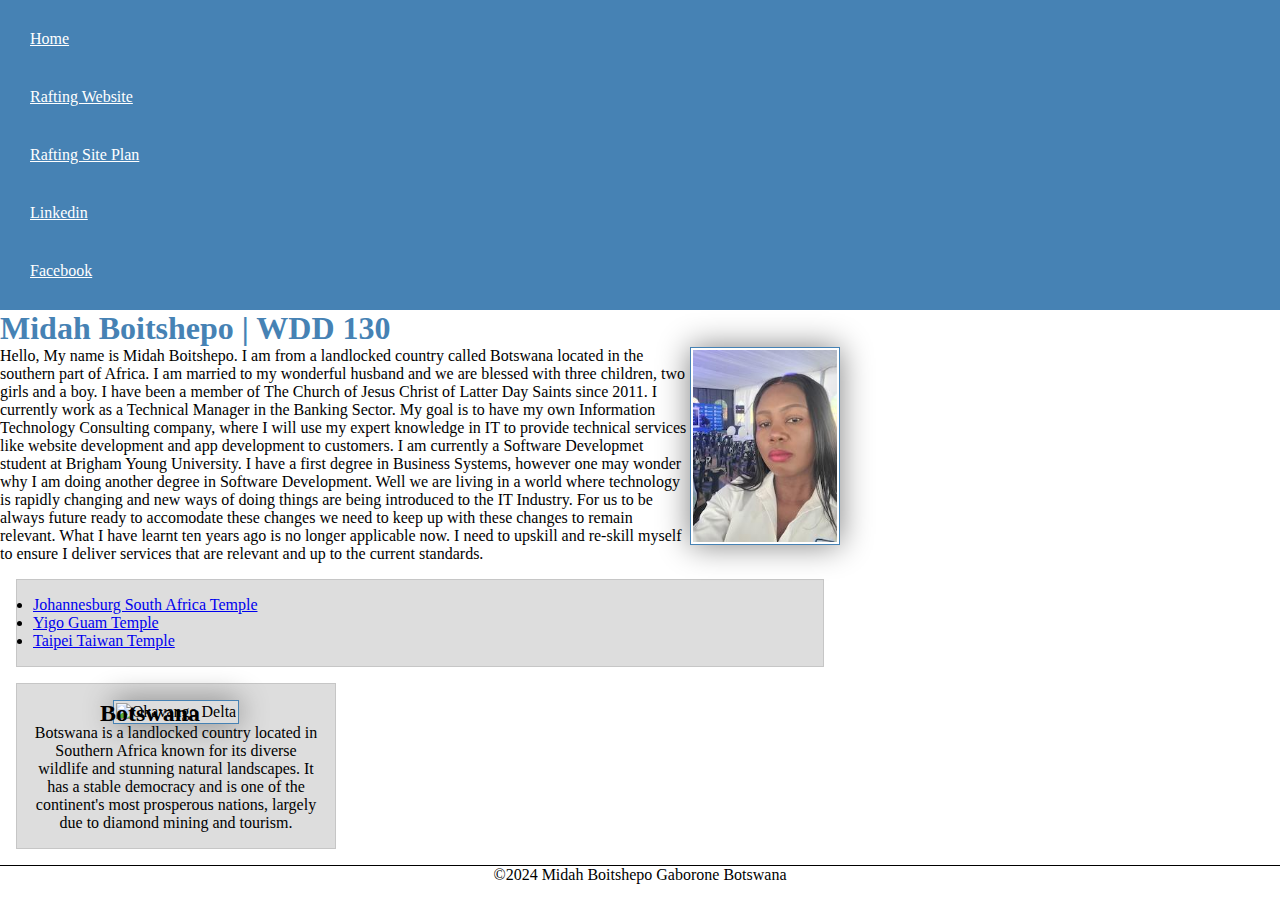
==== index.html @ 31f71896 "h2" ====
<!doctype html>
<html lang="en-US">
  <head>
    <meta charset="utf-8" />
    <meta name="viewport" content="width=device-width,initial-scale=1.0" />
    <title>Midah Boitshepo | WDD 130</title>
    <meta name="description" content="This home page is about Midah Boitshepo, the course name is Web Fundamentals. 
    The purpose of this page is to introduce myself to the rest of class members and to our instructor.">
    <meta name="author" content="Midah Boitshepo">
    <link rel="stylesheet" href="styles/styles.css">
  </head>
  <body>
    <header>
        <nav>
            <a href="#">Home</a>
            <a href="wwr">Rafting Website</a>
            <a href="site-plan-rafting.html">Rafting Site Plan</a>
            <a href="https://www.linkedin.com/in/midahmosimanyana">Linkedin</a>
            <a href="https://facebook.com">Facebook</a>
        </nav>
    </header>
    <main>
      <h1>Midah Boitshepo | WDD 130</h1>
      <img src="images/profile.jpg" alt="Hello, My name is Midah Boitshepo" width="200" />
      
      <p>Hello, My name is Midah Boitshepo. I am from a  landlocked country called Botswana 
        located in the southern part of Africa. I am married to my wonderful husband and we are blessed with three children, 
        two girls and a boy. I have been a member of The Church of Jesus Christ of Latter Day Saints since 2011. I currently 
        work as a Technical Manager in the Banking Sector. My goal is to have my own Information Technology Consulting company,
         where I will use my expert knowledge in IT to provide technical services like website development and app development to customers. 
         I am currently a Software Developmet student at Brigham Young University. I have a first degree in Business Systems, however one may wonder 
         why I am doing another degree in Software Development. Well we are living in a world where technology is rapidly changing and new ways of doing things 
         are being introduced to the IT Industry. For us to be always future ready to accomodate these changes we need to keep up with these changes to remain relevant.
        What I have learnt ten years ago is no longer applicable now. I need to upskill and re-skill myself to ensure I deliver services that are relevant and up to the current standards. </p>
      <ul class="box">
       
        <li><a href="https://www.churchofjesuschrist.org/temples/details/johannesburg-south-africa-temple?lang=eng" target="_blank">Johannesburg South Africa Temple</a></li>
        <li><a href="https://www.churchofjesuschrist.org/temples/details/yigo-guam-temple?lang=eng" target="_blank">Yigo Guam Temple</a></li>
        <li><a href="https://www.churchofjesuschrist.org/temples/details/taipei-taiwan-temple?lang=eng" target="_blank">Taipei Taiwan Temple</a></li>
      </ul>
      </main>
    <aside class="box">
      <h2>Botswana</h2>
      <img src="https://img.peapix.com/13834f50ace6406bab60fd2ca7cb2599_480.jpg"
       alt="Okavango Delta">
       <p>Botswana is a landlocked country located in Southern Africa known for its diverse wildlife and stunning natural landscapes. It has a stable democracy and is one of the continent's most prosperous nations, largely due to diamond mining and tourism.</p>
    </aside>
    <footer>
      <p>&copy;2024 Midah Boitshepo Gaborone Botswana</p>
    </footer>
  </body>
  <!--Last Modified Date: 27 June 2024-->
</html>
---- styles/styles.css ----
* {
    margin: 0;
    padding: 0;
    box-sizing: border-box;
}


nav {
    background-color: steelblue;
    padding: 10px;
}

nav a {
    color: white;
    display: block;
    padding: 20px;
}

h1 {
    color: steelblue;
}

img{
    width: 150px;
    height: auto;
    border: 1px solid steelblue;
    padding: 2px;
    box-shadow: 0 0 30px gray;
}

p{
    padding: 0;
}

main{
    max-width: 840px;
}

aside{
    width: 20em;
    margin: 1rem;
    border: 1px solid rgba(0,0,0,0.2);
    padding: 1rem;
    background-color: rgb(224, 231, 236);
    color: #012016;
    text-align: center;
    
}

aside img{
    width: 200px;
    height: auto;
    padding: auto;
}

aside h2{
    position: absolute;
    top: auto;
    left: 100px;
    
}

footer{
    margin-top: 15px;
    border-top: 1px solid #000;
    text-align: center;
}

main img{
    width: 150px;
    height: auto;
    float: right;
}

/* Class Selectors */
.box{
    margin: 1rem;
    border: 1px solid rgba(0,0,0,0.1);
    padding: 1rem;
    background-color: #ddd;
    color: #000;
}
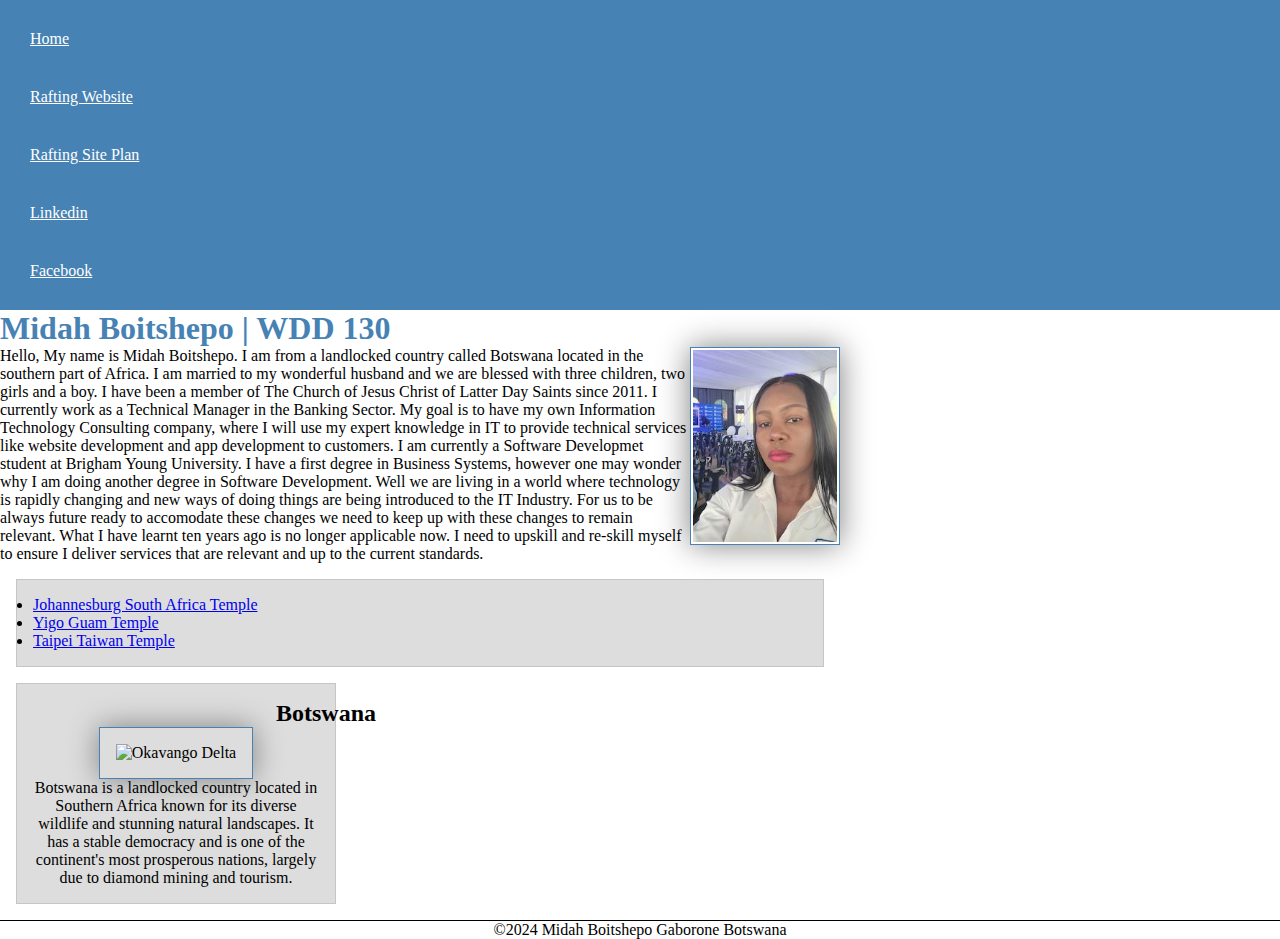
==== commit 03d11871: "errors correction" ====
--- a/index.html
+++ b/index.html
@@ -1,7 +1,7 @@
 <!doctype html>
 <html lang="en-US">
   <head>
-    <meta charset="utf-8" />
+    <meta charset="UTF-8 />
     <meta name="viewport" content="width=device-width,initial-scale=1.0" />
     <title>Midah Boitshepo | WDD 130</title>
     <meta name="description" content="This home page is about Midah Boitshepo, the course name is Web Fundamentals. 
--- a/styles/styles.css
+++ b/styles/styles.css
@@ -50,13 +50,13 @@
 aside img{
     width: 200px;
     height: auto;
-    padding: auto;
+    padding: 1rem;
 }
 
 aside h2{
-    position: absolute;
+    position: relative;
     top: auto;
-    left: 100px;
+    left: 150px;
     
 }
 
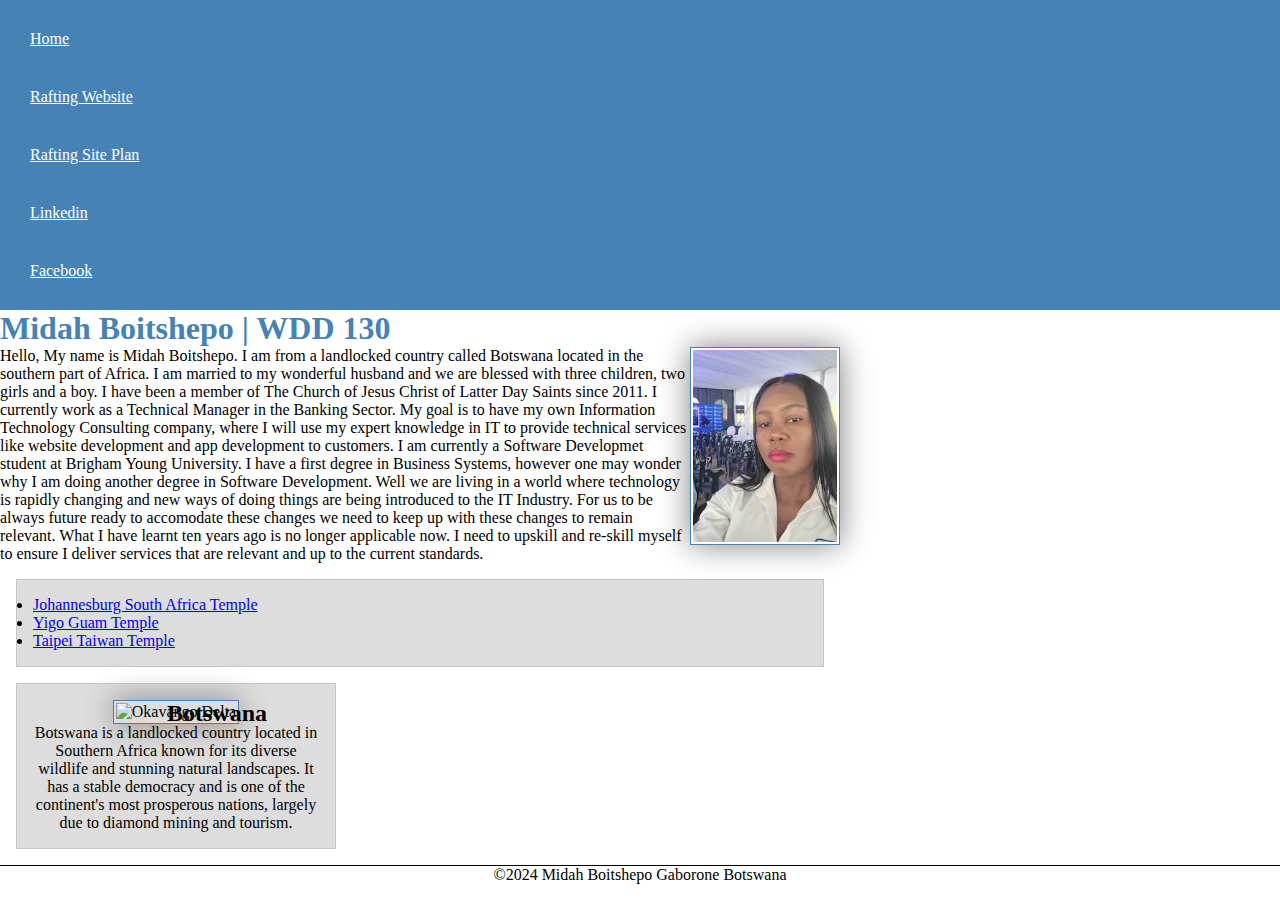
==== commit 94232b33: "meta" ====
--- a/index.html
+++ b/index.html
@@ -1,8 +1,7 @@
 <!doctype html>
 <html lang="en-US">
   <head>
-    <meta charset="UTF-8 />
-    <meta name="viewport" content="width=device-width,initial-scale=1.0" />
+    <meta charset="UTF-8" name="viewport" content="width=device-width,initial-scale=1.0" />
     <title>Midah Boitshepo | WDD 130</title>
     <meta name="description" content="This home page is about Midah Boitshepo, the course name is Web Fundamentals. 
     The purpose of this page is to introduce myself to the rest of class members and to our instructor.">
--- a/styles/styles.css
+++ b/styles/styles.css
@@ -44,17 +44,18 @@
     background-color: rgb(224, 231, 236);
     color: #012016;
     text-align: center;
+    position: relative;
     
 }
 
 aside img{
     width: 200px;
     height: auto;
-    padding: 1rem;
+    
 }
 
 aside h2{
-    position: relative;
+    position: absolute;
     top: auto;
     left: 150px;
     
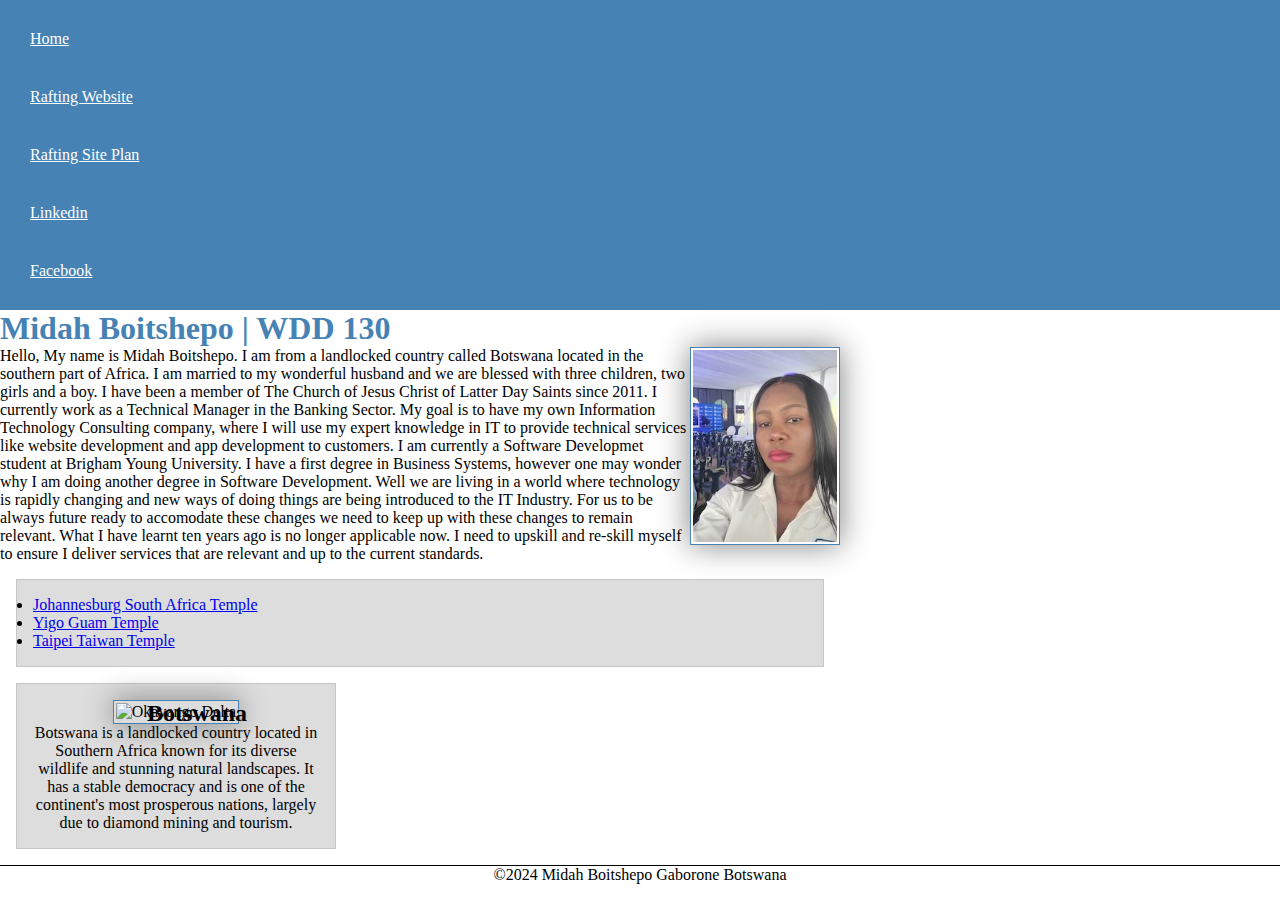
==== commit cef1c9ab: "meta" ====
--- a/index.html
+++ b/index.html
@@ -1,7 +1,7 @@
 <!doctype html>
 <html lang="en-US">
   <head>
-    <meta charset="UTF-8" name="viewport" content="width=device-width,initial-scale=1.0" />
+    <meta charset="UTF-8" meta name="viewport" content="width=device-width,initial-scale=1.0" />
     <title>Midah Boitshepo | WDD 130</title>
     <meta name="description" content="This home page is about Midah Boitshepo, the course name is Web Fundamentals. 
     The purpose of this page is to introduce myself to the rest of class members and to our instructor.">
--- a/styles/styles.css
+++ b/styles/styles.css
@@ -57,7 +57,7 @@
 aside h2{
     position: absolute;
     top: auto;
-    left: 150px;
+    left: 130px;
     
 }
 
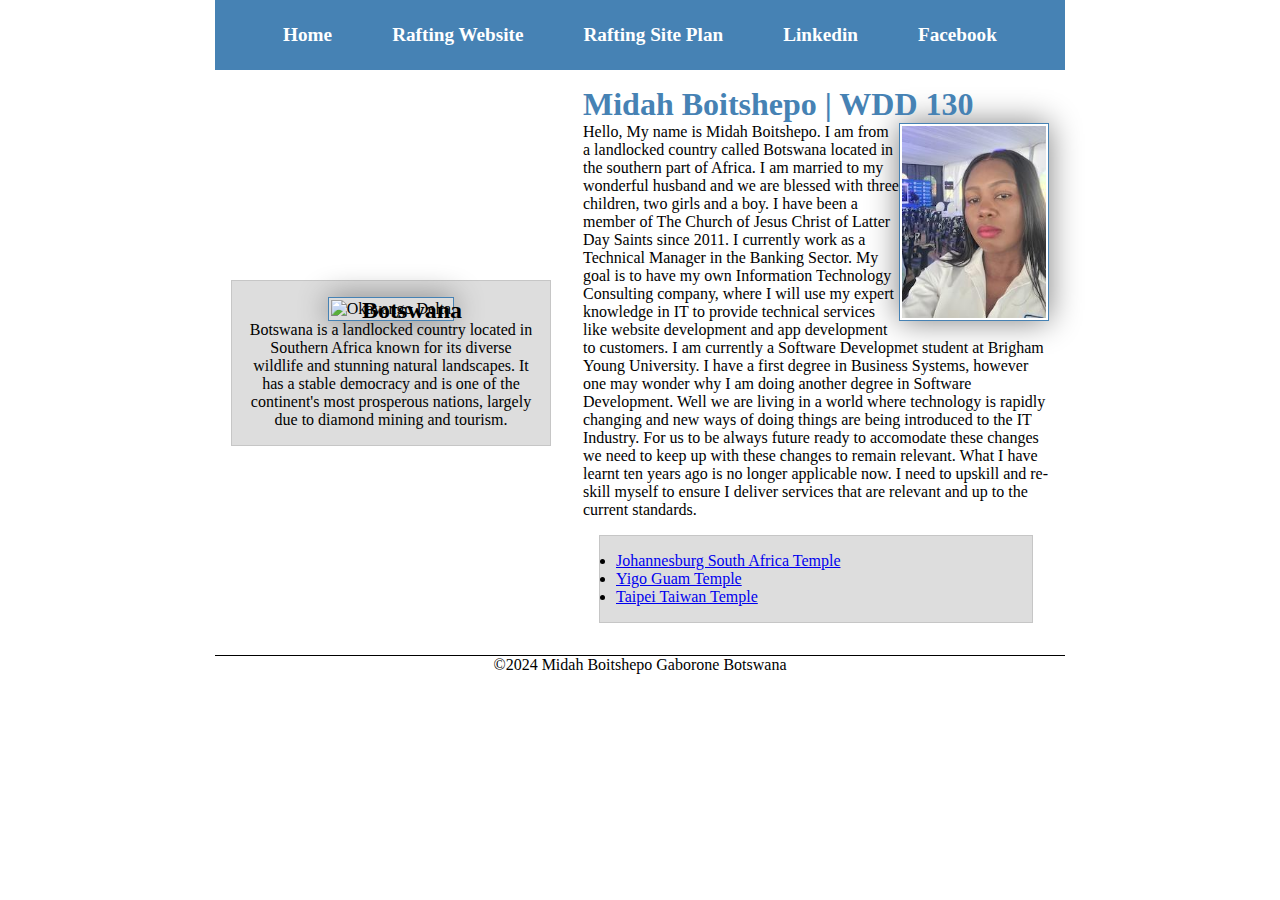
==== commit 64815a75: "Flex and grid" ====
--- a/index.html
+++ b/index.html
@@ -1,7 +1,8 @@
 <!doctype html>
 <html lang="en-US">
   <head>
-    <meta charset="UTF-8" meta name="viewport" content="width=device-width,initial-scale=1.0" />
+    <meta charset="UTF-8">
+    <meta name="viewport" content="width=device-width,initial-scale=1.0"/>
     <title>Midah Boitshepo | WDD 130</title>
     <meta name="description" content="This home page is about Midah Boitshepo, the course name is Web Fundamentals. 
     The purpose of this page is to introduce myself to the rest of class members and to our instructor.">
@@ -18,6 +19,7 @@
             <a href="https://facebook.com">Facebook</a>
         </nav>
     </header>
+    <div class="grid">
     <main>
       <h1>Midah Boitshepo | WDD 130</h1>
       <img src="images/profile.jpg" alt="Hello, My name is Midah Boitshepo" width="200" />
@@ -44,6 +46,7 @@
        alt="Okavango Delta">
        <p>Botswana is a landlocked country located in Southern Africa known for its diverse wildlife and stunning natural landscapes. It has a stable democracy and is one of the continent's most prosperous nations, largely due to diamond mining and tourism.</p>
     </aside>
+  </div>
     <footer>
       <p>&copy;2024 Midah Boitshepo Gaborone Botswana</p>
     </footer>
--- a/styles/styles.css
+++ b/styles/styles.css
@@ -7,17 +7,24 @@
 
 nav {
     background-color: steelblue;
-    padding: 10px;
+    padding: 1rem;
+    display: flex;
+    justify-content: space-evenly;
+    align-items: center;
 }
 
 nav a {
     color: white;
     display: block;
-    padding: 20px;
+    padding: 0.5rem;
+    text-decoration: none;
+    font-size: 1.2rem;
+    font-weight: 700;
 }
 
 h1 {
     color: steelblue;
+    border-bottom:0cqi;
 }
 
 img{
@@ -34,10 +41,12 @@
 
 main{
     max-width: 840px;
+    grid-column: 2/3;
+    margin: 1rem;
 }
 
 aside{
-    width: 20em;
+    width: 20rem;
     margin: 1rem;
     border: 1px solid rgba(0,0,0,0.2);
     padding: 1rem;
@@ -45,13 +54,14 @@
     color: #012016;
     text-align: center;
     position: relative;
+    grid-column: 1/2;
+    grid-row: 1/2;
     
 }
 
 aside img{
     width: 200px;
-    height: auto;
-    
+    height: auto;    
 }
 
 aside h2{
@@ -80,4 +90,16 @@
     padding: 1rem;
     background-color: #ddd;
     color: #000;
-}+}
+
+header,footer,.grid{
+    max-width: 850px;
+    margin: 0 auto;
+}
+
+.grid{
+    display: grid;
+    align-items: center;
+    
+}
+
